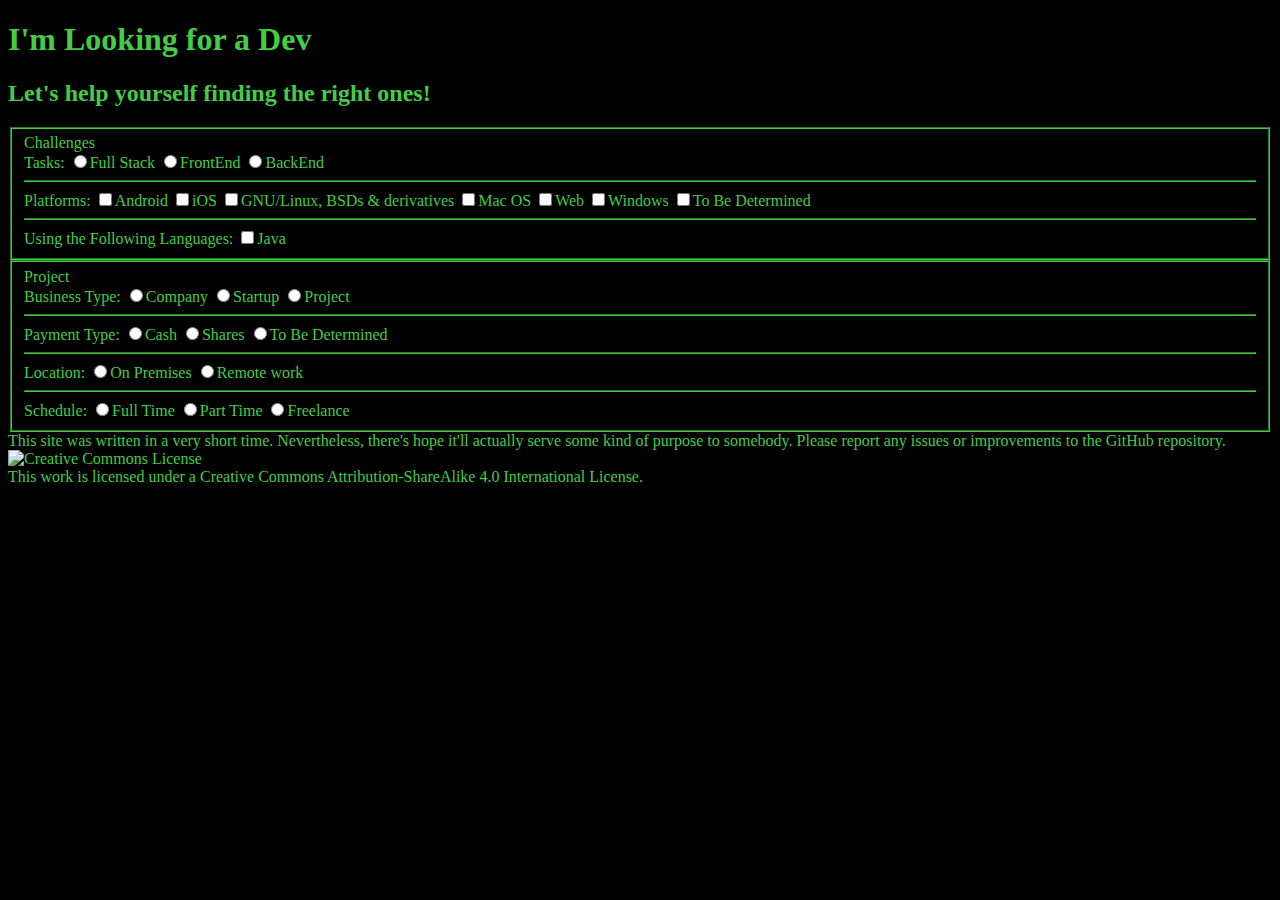
==== dev.html @ f97b9662 "Initial commit" ====
<!DOCTYPE html>
<html>
	<head>
		<meta charset="utf-8">
		<title>I'm Looking for a Dev</title>

		<link href="style.css" rel="stylesheet">
	</head>
	<body>
		<h1>I'm Looking for a Dev</h1>
		<h2>Let's help yourself finding the right ones!</h2>
		<form>
			<fieldset>
				<caption>Challenges</caption>
				<br/>
				<label for="Tasks">Tasks:</label>
				<input name="Tasks" type="radio" value="fullstack">Full Stack</input>
				<input name="Tasks" type="radio" value="frontend">FrontEnd</input>
				<input name="Tasks" type="radio" value="backend">BackEnd</input>
				<hr/>
				<label for="Platforms">Platforms: </label>
				<input name="Platforms" type="checkbox" value="android">Android</input>
				<input name="Platforms" type="checkbox" value="ios">iOS</input>
				<input name="Platforms" type="checkbox" value="linux">GNU/Linux, BSDs & derivatives</input>
				<input name="Platforms" type="checkbox" value="mac">Mac OS</input>
				<input name="Platforms" type="checkbox" value="web">Web</input>
				<input name="Platforms" type="checkbox" value="windows">Windows</input>
				<input name="Platforms" type="checkbox" value="tbd">To Be Determined</input>
				<hr/>
				<label for="Languages">Using the Following Languages:</label>
				<input name="Languages" type="checkbox" value="java">Java</input>
			</fieldset>
			<fieldset>
				<caption>Project</caption>
				<br/>
				<label for="business">Business Type: </label>
				<input name="business" type="radio" value="company">Company</input>
				<input name="business" type="radio" value="startup">Startup</input>
				<input name="business" type="radio" value="project">Project</input>
				<hr/>
				<label for="pay">Payment Type: </label>
				<input name="pay" type="radio" value="cash">Cash</input>
				<input name="pay" type="radio" value="shares">Shares</input>
				<input name="pay" type="radio" value="tbd">To Be Determined</input>
				<hr/>
				<label for="location">Location: </label>
				<input name="location" type="radio" value="onsite">On Premises</input>
				<input name="location" type="radio" value="remote">Remote work</input>
				<hr/>
				<label for="schedule">Schedule: </label>
				<input name="schedule" type="radio" value="fulltime">Full Time</input>
				<input name="schedule" type="radio" value="parttime">Part Time</input>
				<input name="schedule" type="radio" value="freelance">Freelance</input>
			</fieldset>
		</form>
	</body>
	<footer>
		This site was written in a very short time. Nevertheless, there's hope it'll actually serve some kind of purpose to somebody. Please report any issues or improvements to the GitHub repository.
		<a rel="license" href="http://creativecommons.org/licenses/by-sa/4.0/"><img alt="Creative Commons License" style="border-width:0" src="https://i.creativecommons.org/l/by-sa/4.0/80x15.png" /></a><br />This work is licensed under a <a rel="license" href="http://creativecommons.org/licenses/by-sa/4.0/">Creative Commons Attribution-ShareAlike 4.0 International License</a>.
	</footer>
</html>
---- style.css ----
a { color:#4c4; text-decoration:none; }
a:hover,a:focus { color: #ccc; text-decoration: none; }

body { line-height: normal; background-color: #000000; border-color: #4C4; color: #4C4;}
.clear { clear: both; }

fieldset, hr { border-color: #4C4; }

/*.main-logo { position: absolute; top: 50%; left: 50%; margin-top: -110px; margin-left: -375px; height: 220px; width: 750px; }*/
.main-logo-box { position: absolute; top: 50%; left: 50%; margin-left: -200px; margin-top: -94px; text-align: cener; height: 130px; width: 400px; }
.main-logo-slogan {text-align: center; font-size: 28px;}
.main-logo-text { margin:0px; text-align: center; font-size: 84px; }

.details { position: absolute; color: #fff; right: 20px; bottom: 20px; font-size: 16px; text-align: right; }

table, th, td {border: 2px solid #4c4; border-collapse: collapse; }
table {width: 100%;}
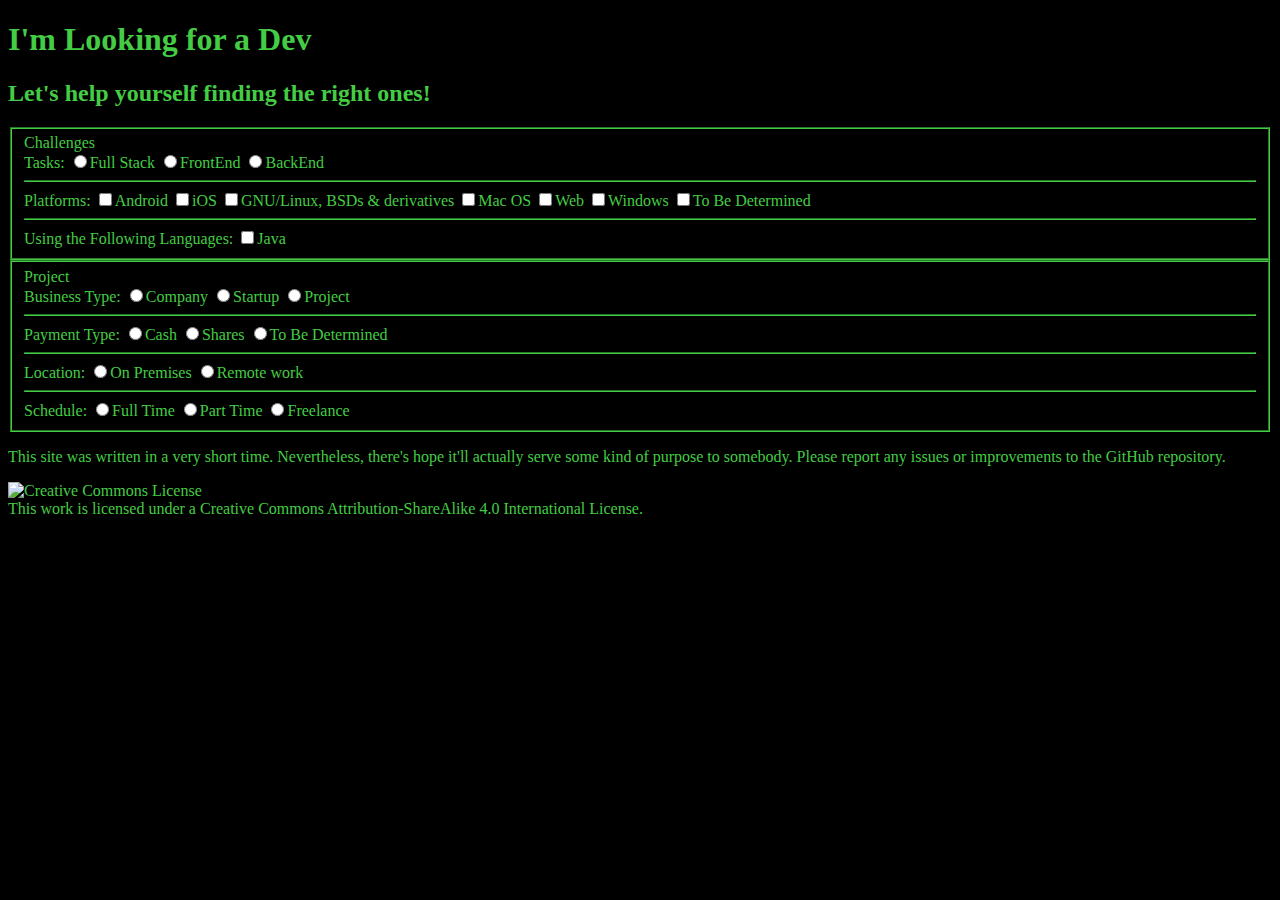
==== commit 7ea32bd7: "Added GitHub Repo to file" ====
--- a/dev.html
+++ b/dev.html
@@ -56,7 +56,7 @@
 		</form>
 	</body>
 	<footer>
-		This site was written in a very short time. Nevertheless, there's hope it'll actually serve some kind of purpose to somebody. Please report any issues or improvements to the GitHub repository.
-		<a rel="license" href="http://creativecommons.org/licenses/by-sa/4.0/"><img alt="Creative Commons License" style="border-width:0" src="https://i.creativecommons.org/l/by-sa/4.0/80x15.png" /></a><br />This work is licensed under a <a rel="license" href="http://creativecommons.org/licenses/by-sa/4.0/">Creative Commons Attribution-ShareAlike 4.0 International License</a>.
+		<p>This site was written in a very short time. Nevertheless, there's hope it'll actually serve some kind of purpose to somebody. Please report any issues or improvements to the <a href="https://github.com/carboneater/LookingForADev">GitHub repository</a>.</p>
+		<p><a rel="license" href="http://creativecommons.org/licenses/by-sa/4.0/"><img alt="Creative Commons License" style="border-width:0" src="https://i.creativecommons.org/l/by-sa/4.0/80x15.png" /></a><br />This work is licensed under a <a rel="license" href="http://creativecommons.org/licenses/by-sa/4.0/">Creative Commons Attribution-ShareAlike 4.0 International License</a>.</p>
 	</footer>
 </html>
